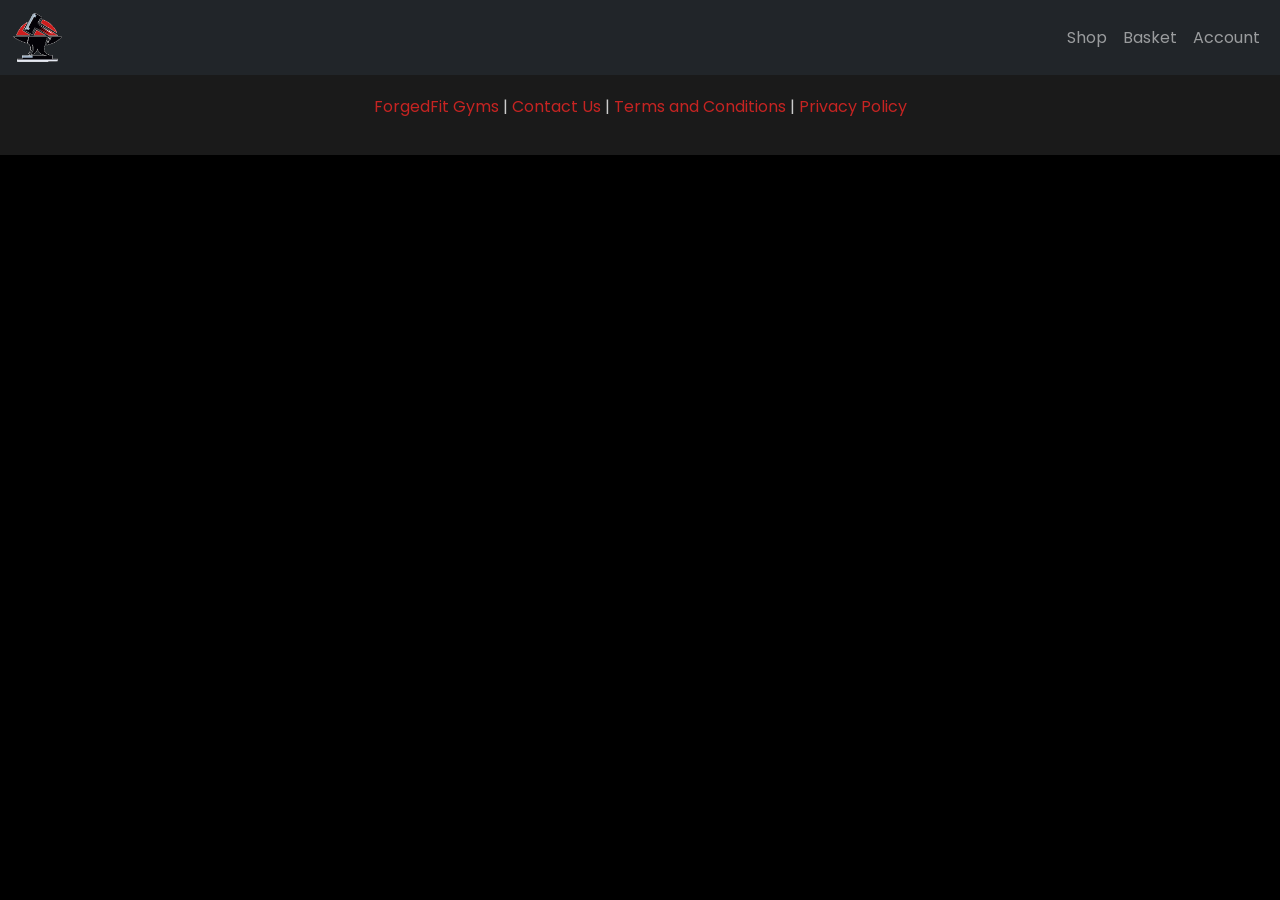
==== account.html @ 36ff9410 "Added script and sorted out contact form" ====
<!DOCTYPE html>

<html lang="en">

<head>
    <meta charset="UTF-8">
    <meta name="viewport" content="width=device-width, initial-scale=1.0">
    <title>Henry Greer | Final Project</title>
    <link href="https://cdn.jsdelivr.net/npm/bootstrap@5.3.8/dist/css/bootstrap.min.css" rel="stylesheet">
    <link rel="stylesheet" href="style.css">
    <script src="https://cdn.jsdelivr.net/npm/bootstrap@5.3.8/dist/js/bootstrap.bundle.min.js"></script>

</head>

<body>

    <nav class="navbar navbar-expand-sm bg-dark navbar-dark sticky-top">
        <div class="container-fluid">
            <a class="navbar-brand" href="forgedfitindex.html">
            <img src="images/forgedFitLogo.png" alt="Forged Fit Logo" style="width:50px;" class="rounded"> 
            </a>
                <button class="navbar-toggler" type="button" data-bs-toggle="collapse" data-bs-target="#collapsibleNavbar">
                <span class="navbar-toggler-icon"></span>
                </button>
                <div class="collapse navbar-collapse" id="collapsibleNavbar">
                <ul class="navbar-nav ms-auto">
                    <li class="nav-item">
                    <a class="nav-link" href="#">Shop</a>
                    </li>
                    <li class="nav-item">
                    <a class="nav-link" href="#">Basket</a>
                    </li>
                    <li class="nav-item">
                    <a class="nav-link" href="#">Account</a>
                    </li>
                </ul>
        </div>
    </nav>

    <main>


    </main>

    <footer style="text-align: center; padding: 20px; background-color: var(--card); color: var(--text-muted);">

        <p>
           <a href="https://www.forgedfitgyms.co.uk/" target="_blank" rel="noopener noreferrer">
                ForgedFit Gyms
           </a>
           | 
           <a href="contact.html">
                Contact Us
           </a>
           | 
           <a href="terms.html">
                Terms and Conditions
           </a>
           | 
           <a href="privacy.html">
                Privacy Policy
           </a>
        </p>

    </footer>

</body>
</html>
---- style.css ----
/* Import Google Fonts Oswald and Poppins in limited weights. 
Also using display=swap to ensure text is visible while fonts are loading. */

@import url('https://fonts.googleapis.com/css2?family=Oswald:wght@400;600;700&family=Poppins:wght@400;500;600;700&display=swap');

/* Set the colour scheme for the application */
:root {
    --primary: #C62422;
    --white: #fefefe;
    --dark: #0d0d0d;
    --card: #1a1a1a;
    --card-hover: #2a2a2a;
    --text-muted: #ccc;
}

/* Set the header alignment and colour, main body styles, and title colours and fonts */

header {
    text-align: center;
    padding: 30px;
    background-color: var(--card);
    margin: 0 auto;
}

body {
    font-family: 'Poppins', sans-serif;
    background-color: rgba(0, 0, 0);
    color: var(--white);
}

h1, h2, h3, h4, h5, h6 {
    font-family: 'Oswald', sans-serif;
}

h1, h2 {
    color: var(--primary);
}

/* Set the button styles */
.buttonLinks,
input[type="submit"],
input[type="reset"] {
    display: inline-block;
    padding: 10px 20px;
    background-color: var(--white);
    color: var(--primary);
    border: 2px solid var(--primary);
    text-decoration: none;
    border-radius: 5px;
    transition: 0.2s;
}

a{
    text-decoration: none;
    color: var(--primary);
    transition: 0.2s;
}

/* Set the button hover styles */
.buttonLinks:hover,
a:hover,
input[type="submit"]:hover,
 input[type="reset"]:hover{
    border-color: var(--card-hover);    
    color: var(--white);
    transform: translateY(-4px);
}

.buttonLinks:hover,
input[type="submit"]:hover,
 input[type="reset"]:hover{
    box-shadow: 0 0 18px rgba(198, 36, 34, 0.6);
    background-color: var(--primary);
}


/* Keyboard navigation styles for accessability*/
a:focus-visible,
.buttonLinks:focus-visible {
    outline: 3px solid var(--white);
    outline-offset: 3px;
}


/* set the link class display styles */
.links {
    display: flex;
    gap: 20px;
    margin-top: 20px;
    justify-content: flex-start;
}

/* Set the backgroundcard styles */
.forgedCard {
    background-color: var(--card);
    padding: 20px 30px 30px 30px;
    margin: 20px 0;
    border-radius: 8px;
}

/* Set the main content width and center it */
main {
    max-width: 1100px;
    margin: 0 auto;
}

/* Product Image Styles */
.productImageBox{
    height: 250px;
}
.productImage {
    object-fit: contain;
    height: 100%;
    width: 100%;

}


/*Hero Section*/
.hero{
    background-image: url('images/weightlitingWoman.png');
    background-size: contain;
    background-position: center;
    background-repeat: no-repeat;   
    height: 600px;
    }

.heroText{
    text-shadow: 2px 2px 4px rgba(0, 0, 0, 0.7);
    color: var(--white);
}

/* The Brand name is first child, we want that to standout more*/

.heroText:first-child {
    font-size: 3rem;
    font-weight: 700;
}

/*https://www.w3schools.com/HOWTO/howto_css_overlay.asp*/

#overlay{
    background-color: rgba(0, 0, 0, 0.5);
    height: 100%;
    width: 100%;

    display: flex;
    flex-direction: column;
    align-items: center;
    justify-content: center;
}

/*contact page */

#emailError,
#phoneError {
    color: var(--primary);
    font-size: 0.9em;
}

#thank-you-message {
    border: 2px solid var(--primary);
    border-radius: 8px;
    padding: 10px 20px;
    text-align: center;
}

input[type="submit"],
input[type="reset"] {
    cursor: pointer;
}

.form-buttons {
    display: flex;
    justify-content: space-between;
    gap: 10px;
}

fieldset {
    border: 1px solid var(--primary);
    padding: 20px;
    border-radius:8px;
    margin-bottom: 20px;
}

form {
    max-width: 600px;
    margin: 0 auto;
}

fieldset legend {
    float: none;
    width: auto;
    padding: 0 5px;
    color: var(--white);
}
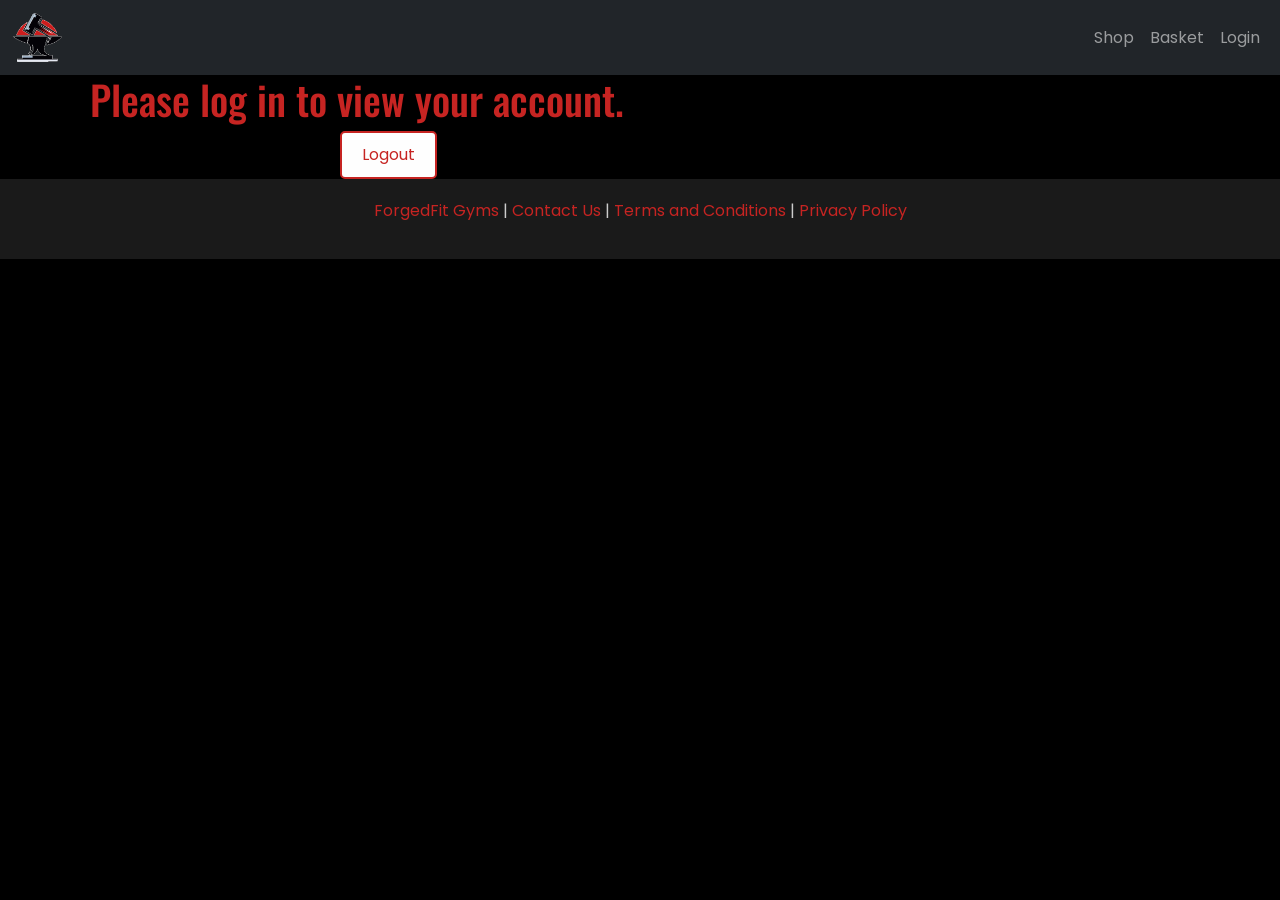
==== commit a2fd1b97: "Changed made to the login, register, and logout" ====
--- a/account.html
+++ b/account.html
@@ -9,6 +9,7 @@
     <link href="https://cdn.jsdelivr.net/npm/bootstrap@5.3.8/dist/css/bootstrap.min.css" rel="stylesheet">
     <link rel="stylesheet" href="style.css">
     <script src="https://cdn.jsdelivr.net/npm/bootstrap@5.3.8/dist/js/bootstrap.bundle.min.js"></script>
+    <script src="accountscript.js" defer></script>
 
 </head>
 
@@ -25,13 +26,13 @@
                 <div class="collapse navbar-collapse" id="collapsibleNavbar">
                 <ul class="navbar-nav ms-auto">
                     <li class="nav-item">
-                    <a class="nav-link" href="#">Shop</a>
+                    <a class="nav-link" href="shop.html">Shop</a>
                     </li>
                     <li class="nav-item">
-                    <a class="nav-link" href="#">Basket</a>
+                    <a class="nav-link" href="basket.html">Basket</a>
                     </li>
                     <li class="nav-item">
-                    <a class="nav-link" href="#">Account</a>
+                    <a class="nav-link" href="loginpage.html" id="accountLink">Login</a>
                     </li>
                 </ul>
         </div>
@@ -39,6 +40,19 @@
 
     <main>
 
+        <h1 id="welcomeUsername"></h1>
+        <p id="usernameError" class="d-none"></p>
+
+        <form
+        name="logoutForm"
+        id="logoutForm"
+        method ="POST">
+            
+            <button type="submit" class="buttonLinks" id="logoutButton">Logout</button>
+
+            <p id="logoutSuccess" class="d-none fw-bold"></p>
+
+        </form>
 
     </main>
 
--- a/style.css
+++ b/style.css
@@ -153,7 +153,9 @@
 /*contact page */
 
 #emailError,
-#phoneError {
+#phoneError,
+#registerError,
+.textError {
     color: var(--primary);
     font-size: 0.9em;
 }
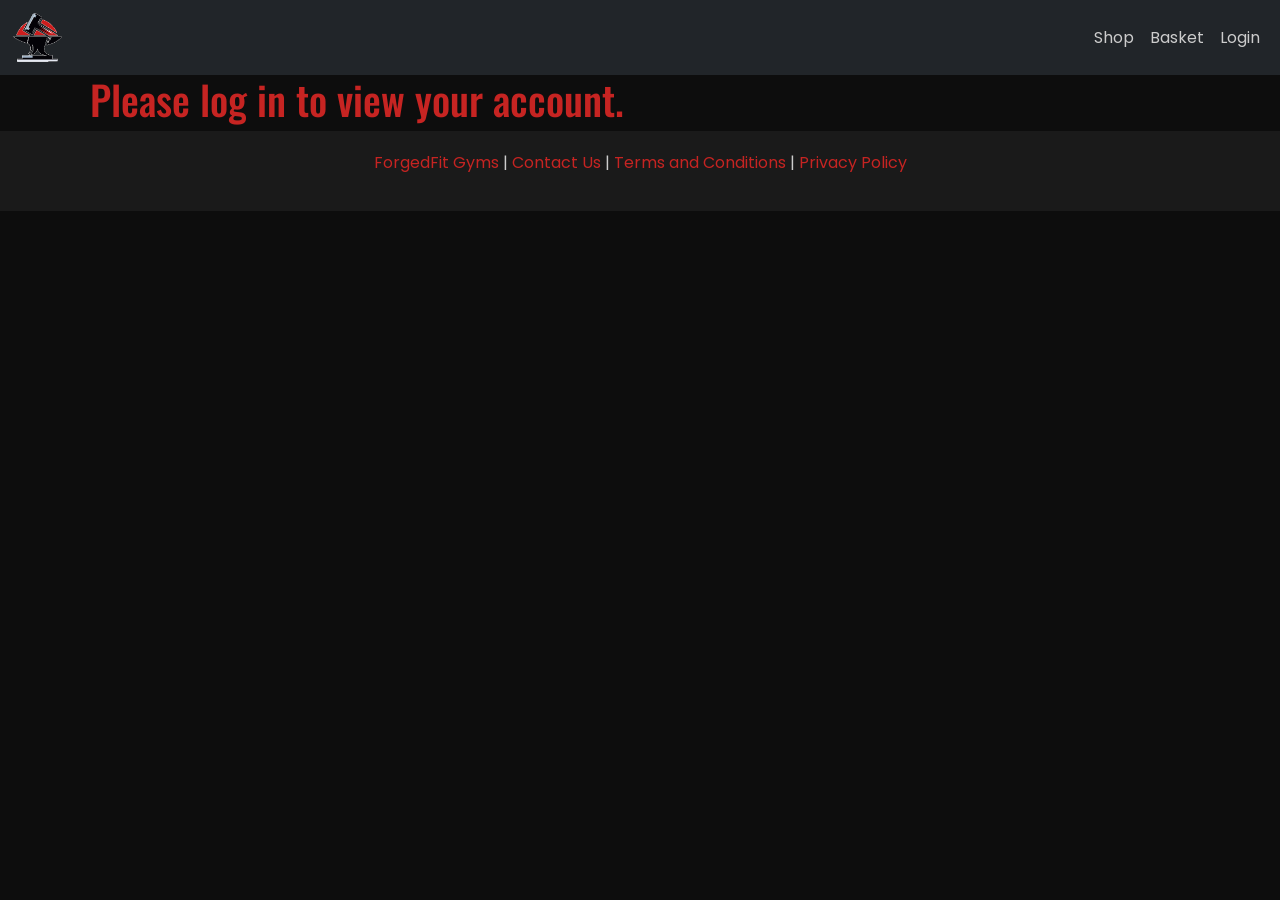
==== commit edf3dd6b: "Updated login and logout behaviour, added logout button to login page to change user quickly" ====
--- a/account.html
+++ b/account.html
@@ -18,23 +18,35 @@
     <nav class="navbar navbar-expand-sm bg-dark navbar-dark sticky-top">
         <div class="container-fluid">
             <a class="navbar-brand" href="forgedfitindex.html">
-            <img src="images/forgedFitLogo.png" alt="Forged Fit Logo" style="width:50px;" class="rounded"> 
+                <img src="images/forgedFitLogo.png"
+                    alt="Forged Fit Home"
+                    style="width:50px;"
+                    class="rounded">
             </a>
-                <button class="navbar-toggler" type="button" data-bs-toggle="collapse" data-bs-target="#collapsibleNavbar">
+
+            <button class="navbar-toggler"
+                    type="button"
+                    data-bs-toggle="collapse"
+                    data-bs-target="#collapsibleNavbar"
+                    aria-controls="collapsibleNavbar"
+                    aria-expanded="false"
+                    aria-label="Toggle navigation">
                 <span class="navbar-toggler-icon"></span>
-                </button>
-                <div class="collapse navbar-collapse" id="collapsibleNavbar">
+            </button>
+
+            <div class="collapse navbar-collapse" id="collapsibleNavbar">
                 <ul class="navbar-nav ms-auto">
                     <li class="nav-item">
-                    <a class="nav-link" href="shop.html">Shop</a>
+                        <a class="nav-link" href="shop.html">Shop</a>
                     </li>
                     <li class="nav-item">
-                    <a class="nav-link" href="basket.html">Basket</a>
+                        <a class="nav-link" href="basket.html">Basket</a>
                     </li>
                     <li class="nav-item">
-                    <a class="nav-link" href="loginpage.html" id="accountLink">Login</a>
+                        <a class="nav-link" href="loginpage.html" id="accountLink">Login</a>
                     </li>
                 </ul>
+            </div>
         </div>
     </nav>
 
@@ -43,16 +55,16 @@
         <h1 id="welcomeUsername"></h1>
         <p id="usernameError" class="d-none"></p>
 
-        <form
-        name="logoutForm"
-        id="logoutForm"
-        method ="POST">
-            
-            <button type="submit" class="buttonLinks" id="logoutButton">Logout</button>
+        <div id="logoutSection" class="d-none">
 
-            <p id="logoutSuccess" class="d-none fw-bold"></p>
+            <form name="logoutForm" id="logoutForm" method="POST">
+                <button type="submit" class="buttonLinks" id="logoutButton">
+                    Logout
+                </button>
 
-        </form>
+                <p id="logoutSuccess" class="d-none fw-bold"></p>
+            </form>
+        </div>
 
     </main>
 
--- a/style.css
+++ b/style.css
@@ -1,9 +1,7 @@
-/* Import Google Fonts Oswald and Poppins in limited weights. 
-Also using display=swap to ensure text is visible while fonts are loading. */
+/* FONTS AND COLOUR VARIABLES */
 
 @import url('https://fonts.googleapis.com/css2?family=Oswald:wght@400;600;700&family=Poppins:wght@400;500;600;700&display=swap');
 
-/* Set the colour scheme for the application */
 :root {
     --primary: #C62422;
     --white: #fefefe;
@@ -13,7 +11,15 @@
     --text-muted: #ccc;
 }
 
-/* Set the header alignment and colour, main body styles, and title colours and fonts */
+
+/* GENERAL PAGE STYLES */
+
+body {
+    font-family: 'Poppins', sans-serif;
+    background-color: var(--dark);
+    color: var(--white);
+    margin: 0;
+}
 
 header {
     text-align: center;
@@ -22,12 +28,6 @@
     margin: 0 auto;
 }
 
-body {
-    font-family: 'Poppins', sans-serif;
-    background-color: rgba(0, 0, 0);
-    color: var(--white);
-}
-
 h1, h2, h3, h4, h5, h6 {
     font-family: 'Oswald', sans-serif;
 }
@@ -36,7 +36,30 @@
     color: var(--primary);
 }
 
-/* Set the button styles */
+main {
+    max-width: 1100px;
+    margin: 0 auto;
+}
+
+
+/* GENERAL LINKS AND ACCESSIBILITY */
+
+a {
+    text-decoration: none;
+    color: var(--primary);
+    transition: color 0.2s;
+}
+
+a:focus-visible,
+button:focus-visible,
+input:focus-visible {
+    outline: 3px solid var(--white);
+    outline-offset: 3px;
+}
+
+
+/* BUTTONS */
+
 .buttonLinks,
 input[type="submit"],
 input[type="reset"] {
@@ -47,42 +70,56 @@
     border: 2px solid var(--primary);
     text-decoration: none;
     border-radius: 5px;
-    transition: 0.2s;
-}
-
-a{
-    text-decoration: none;
-    color: var(--primary);
-    transition: 0.2s;
-}
-
-/* Set the button hover styles */
-.buttonLinks:hover,
-a:hover,
-input[type="submit"]:hover,
- input[type="reset"]:hover{
-    border-color: var(--card-hover);    
-    color: var(--white);
-    transform: translateY(-4px);
+    transition: background-color 0.2s,
+                color 0.2s,
+                border-color 0.2s,
+                box-shadow 0.2s,
+                transform 0.2s;
+    cursor: pointer;
 }
 
 .buttonLinks:hover,
 input[type="submit"]:hover,
- input[type="reset"]:hover{
+input[type="reset"]:hover {
+    border-color: var(--card-hover);
+    background-color: var(--primary);
+    color: var(--white);
     box-shadow: 0 0 18px rgba(198, 36, 34, 0.6);
-    background-color: var(--primary);
-}
-
-
-/* Keyboard navigation styles for accessability*/
-a:focus-visible,
-.buttonLinks:focus-visible {
-    outline: 3px solid var(--white);
-    outline-offset: 3px;
-}
-
-
-/* set the link class display styles */
+    transform: translateY(-4px);
+}
+
+
+/* NAVBAR */
+
+.navbar .nav-link {
+    color: var(--text-muted);
+    transition: color 0.2s;
+}
+
+.navbar .nav-link:hover {
+    color: var(--primary);
+    transform: none;
+}
+
+/* Logo is the home button */
+.navbar-brand img {
+    transition: box-shadow 0.2s;
+}
+
+.navbar-brand:hover img {
+    box-shadow: 0 0 12px rgba(198, 36, 34, 0.6);
+}
+
+
+/* CARDS AND LINKS */
+
+.forgedCard {
+    background-color: var(--card);
+    padding: 20px 30px 30px;
+    margin: 20px 0;
+    border-radius: 8px;
+}
+
 .links {
     display: flex;
     gap: 20px;
@@ -90,67 +127,52 @@
     justify-content: flex-start;
 }
 
-/* Set the backgroundcard styles */
-.forgedCard {
-    background-color: var(--card);
-    padding: 20px 30px 30px 30px;
-    margin: 20px 0;
-    border-radius: 8px;
-}
-
-/* Set the main content width and center it */
-main {
-    max-width: 1100px;
-    margin: 0 auto;
-}
-
-/* Product Image Styles */
-.productImageBox{
+
+/* PRODUCT IMAGES */
+
+.productImageBox {
     height: 250px;
 }
+
 .productImage {
     object-fit: contain;
     height: 100%;
     width: 100%;
-
-}
-
-
-/*Hero Section*/
-.hero{
+}
+
+
+/* HERO SECTION */
+
+.hero {
     background-image: url('images/weightlitingWoman.png');
     background-size: contain;
     background-position: center;
-    background-repeat: no-repeat;   
+    background-repeat: no-repeat;
     height: 600px;
-    }
-
-.heroText{
+}
+
+.heroText {
     text-shadow: 2px 2px 4px rgba(0, 0, 0, 0.7);
     color: var(--white);
 }
-
-/* The Brand name is first child, we want that to standout more*/
 
 .heroText:first-child {
     font-size: 3rem;
     font-weight: 700;
 }
 
-/*https://www.w3schools.com/HOWTO/howto_css_overlay.asp*/
-
-#overlay{
+#overlay {
     background-color: rgba(0, 0, 0, 0.5);
     height: 100%;
     width: 100%;
-
     display: flex;
     flex-direction: column;
     align-items: center;
     justify-content: center;
 }
 
-/*contact page */
+
+/* ERROR MESSAGES AND FORM FEEDBACK */
 
 #emailError,
 #phoneError,
@@ -159,6 +181,9 @@
     color: var(--primary);
     font-size: 0.9em;
 }
+
+
+/* CONTACT FORM */
 
 #thank-you-message {
     border: 2px solid var(--primary);
@@ -167,9 +192,23 @@
     text-align: center;
 }
 
-input[type="submit"],
-input[type="reset"] {
-    cursor: pointer;
+form {
+    max-width: 600px;
+    margin: 0 auto;
+}
+
+fieldset {
+    border: 1px solid var(--primary);
+    padding: 20px;
+    border-radius: 8px;
+    margin-bottom: 20px;
+}
+
+fieldset legend {
+    float: none;
+    width: auto;
+    padding: 0 5px;
+    color: var(--white);
 }
 
 .form-buttons {
@@ -178,21 +217,55 @@
     gap: 10px;
 }
 
-fieldset {
-    border: 1px solid var(--primary);
-    padding: 20px;
-    border-radius:8px;
-    margin-bottom: 20px;
-}
-
-form {
-    max-width: 600px;
-    margin: 0 auto;
-}
-
-fieldset legend {
-    float: none;
-    width: auto;
-    padding: 0 5px;
-    color: var(--white);
-}+
+/* LOGIN AND REGISTRATION FORMS */
+
+#registerForm,
+#loginForm {
+    max-width: 500px;
+    margin: 0 auto;
+}
+
+.form-row {
+    display: grid;
+    grid-template-columns: 150px 1fr;
+    align-items: center;
+    gap: 12px;
+    margin-bottom: 12px;
+}
+
+.form-row label {
+    text-align: right;
+    margin: 0;
+}
+
+.form-row input {
+    width: 100%;
+    min-width: 0;
+    box-sizing: border-box;
+}
+
+#registerForm button,
+#loginForm button,
+#registerForm input[type="reset"],
+#loginForm input[type="reset"] {
+    margin-top: 8px;
+}
+
+
+/* RESPONSIVE FORM LAYOUT */
+
+@media (max-width: 576px) {
+    .form-row {
+        grid-template-columns: 1fr;
+        gap: 4px;
+    }
+
+    .form-row label {
+        text-align: left;
+    }
+
+    .form-buttons {
+        justify-content: flex-start;
+    }
+}
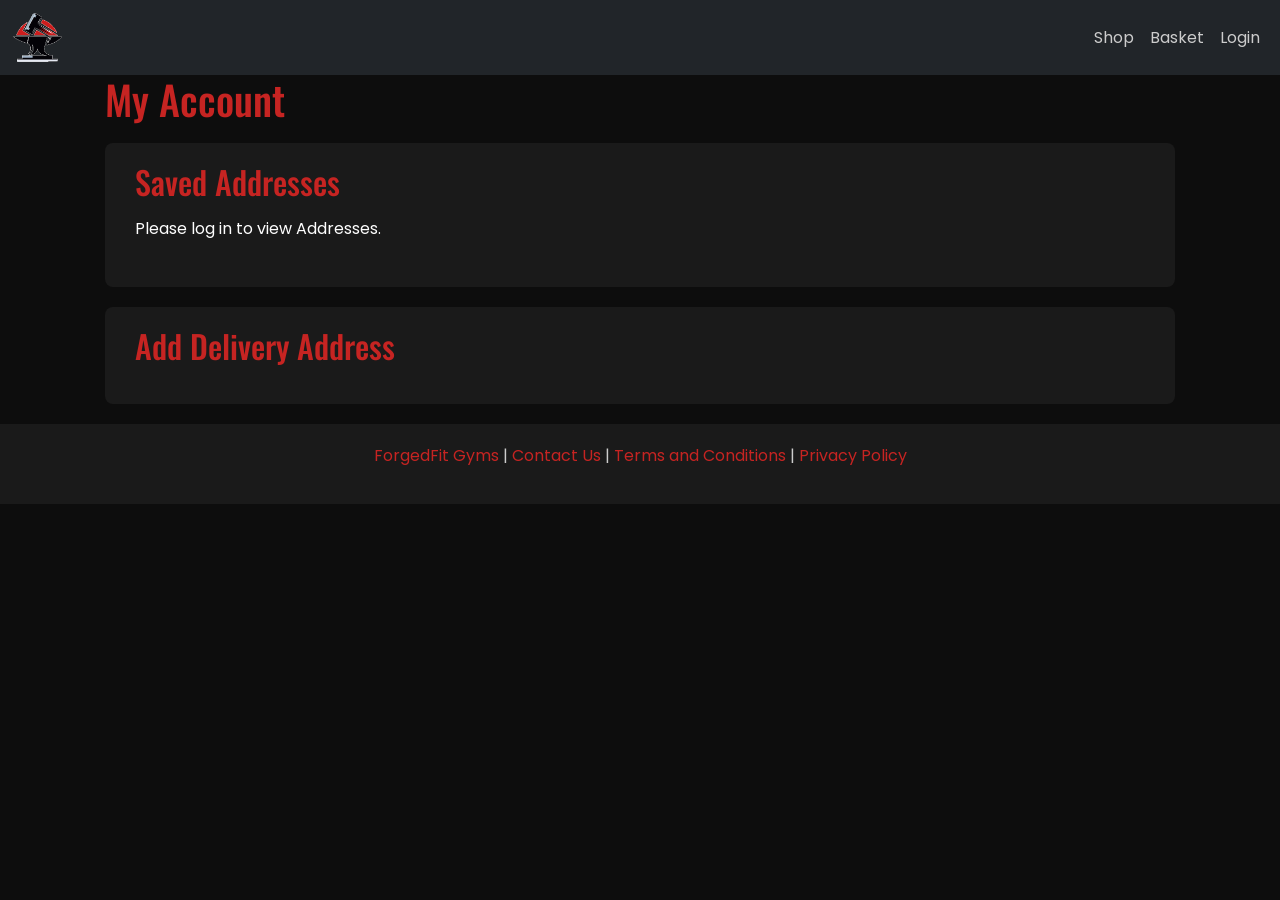
==== commit dfc26042: "Updated privacy and terms. Added shop and basket page" ====
--- a/account.html
+++ b/account.html
@@ -8,20 +8,19 @@
     <title>Henry Greer | Final Project</title>
     <link href="https://cdn.jsdelivr.net/npm/bootstrap@5.3.8/dist/css/bootstrap.min.css" rel="stylesheet">
     <link rel="stylesheet" href="style.css">
-    <script src="https://cdn.jsdelivr.net/npm/bootstrap@5.3.8/dist/js/bootstrap.bundle.min.js"></script>
+    <script src="https://cdn.jsdelivr.net/npm/bootstrap@5.3.8/dist/js/bootstrap.bundle.min.js" defer></script>
     <script src="accountscript.js" defer></script>
 
 </head>
 
 <body>
 
-    <nav class="navbar navbar-expand-sm bg-dark navbar-dark sticky-top">
+       <nav class="navbar navbar-expand-sm bg-dark navbar-dark sticky-top">
         <div class="container-fluid">
             <a class="navbar-brand" href="forgedfitindex.html">
                 <img src="images/forgedFitLogo.png"
                     alt="Forged Fit Home"
-                    style="width:50px;"
-                    class="rounded">
+                    class="rounded navbarLogo">
             </a>
 
             <button class="navbar-toggler"
@@ -52,8 +51,132 @@
 
     <main>
 
-        <h1 id="welcomeUsername"></h1>
+        <h1 id="welcomeUsername">My Account</h1>
         <p id="usernameError" class="d-none"></p>
+
+        <div id="savedAddress" class="forgedCard">
+            <h2>Saved Addresses</h2>
+            <div id="addressList"></div>
+            <p id="addressLoadError" role="alert"></p>
+            <p id="savedAddressMessage" role="status"></p>
+        </div>
+
+        <div class="forgedCard">
+            <h2>Add Delivery Address</h2>
+            <p id="addDeliveryMessage" role="status">Unfortunately, the FreeAPI service requires a six-digit numeric PIN code rather than a standard UK postcode. Please enter a six-digit number to test the address-saving feature.</p>
+
+            <form id="addressForm" name="addressForm">
+                <div class="mb-3">
+                            <label for="addressLine1" class="form-label">
+                                Address Line 1:
+                            </label>
+                            <input
+                                type="text"
+                                class="form-control"
+                                id="addressLine1"
+                                name="addressLine1"
+                                placeholder="House number and street"
+                                required>
+                        </div>
+
+                        <div class="mb-3">
+                            <label for="addressLine2" class="form-label">
+                                Address Line 2:
+                            </label>
+                            <input
+                                type="text"
+                                class="form-control"
+                                id="addressLine2"
+                                name="addressLine2"
+                                placeholder="Flat, building or additional information">
+                        </div>
+
+                        <div class="mb-3">
+                            <label for="city" class="form-label">
+                                City:
+                            </label>
+                            <input
+                                type="text"
+                                class="form-control"
+                                id="city"
+                                name="city"
+                                placeholder="Enter your city or town"
+                                required>
+                        </div>
+
+                        <div class="mb-3">
+                            <label for="state" class="form-label">
+                                County / State / Region:
+                            </label>
+                            <input
+                                type="text"
+                                class="form-control"
+                                id="state"
+                                name="state"
+                                placeholder="Enter your county or region"
+                                required>
+                        </div>
+
+                        <div class="mb-3">
+                            <label for="pincode" class="form-label">
+                                Postcode:
+                            </label>
+                            <input
+                                type="number"
+                                class="form-control"
+                                id="pincode"
+                                name="pincode"
+                                placeholder="Enter numberic 6 digit PIN Code"
+                                required>
+                        </div>
+                        <p id="pinError" class='d-none' role="alert"></p>
+
+                        <div class="mb-3">
+                            <label for="country" class="form-label">
+                                Country:
+                            </label>
+                            <select
+                                class="form-select"
+                                id="country"
+                                name="country"
+                                required>
+
+                                <option value="" selected disabled>
+                                    Select a country
+                                </option>
+                                <option value="United Kingdom">United Kingdom</option>
+                                <option value="Ireland">Ireland</option>
+                                <option value="Canada">Canada</option>
+                                <option value="Australia">Australia</option>
+                                <option value="France">France</option>
+                                <option value="Germany">Germany</option>
+                                <option value="Spain">Spain</option>
+                                <option value="Netherlands">Netherlands</option>
+                            </select>
+                        </div>
+
+                        <div class="form-buttons">
+                            <button
+                                type="submit"
+                                class="buttonLinks"
+                                id="addressButton">
+                                Save Address
+                            </button>
+
+                            <button
+                                type="reset"
+                                class="buttonLinks">
+                                Clear
+                            </button>
+                        </div>
+
+                        <p id="addressSuccess" class="d-none fw-bold mt-3" role="status"></p>
+
+                        <p id="addressError" class="d-none textError mt-3" role="alert"></p>
+
+                    </form>
+                </div>
+
 
         <div id="logoutSection" class="d-none">
 
@@ -62,13 +185,13 @@
                     Logout
                 </button>
 
-                <p id="logoutSuccess" class="d-none fw-bold"></p>
+                <p id="logoutSuccess" class="d-none fw-bold" role="status"></p>
             </form>
         </div>
 
     </main>
 
-    <footer style="text-align: center; padding: 20px; background-color: var(--card); color: var(--text-muted);">
+    <footer>
 
         <p>
            <a href="https://www.forgedfitgyms.co.uk/" target="_blank" rel="noopener noreferrer">
--- a/style.css
+++ b/style.css
@@ -39,6 +39,13 @@
 main {
     max-width: 1100px;
     margin: 0 auto;
+    padding: 0 15px;
+}
+
+.characterCounter {
+    font-size: 0.8em;
+    text-align: right;
+    color: var(--text-muted);
 }
 
 
@@ -52,7 +59,9 @@
 
 a:focus-visible,
 button:focus-visible,
-input:focus-visible {
+input:focus-visible,
+select:focus-visible,
+textarea:focus-visible {
     outline: 3px solid var(--white);
     outline-offset: 3px;
 }
@@ -88,6 +97,10 @@
     transform: translateY(-4px);
 }
 
+.continueShopping {
+    display: inline-block;
+    width: fit-content;
+}
 
 /* NAVBAR */
 
@@ -98,7 +111,7 @@
 
 .navbar .nav-link:hover {
     color: var(--primary);
-    transform: none;
+    text-decoration: underline;
 }
 
 /* Logo is the home button */
@@ -106,10 +119,42 @@
     transition: box-shadow 0.2s;
 }
 
-.navbar-brand:hover img {
+.navbar-brand:hover img,
+.addressCard:hover,
+.card:hover {
     box-shadow: 0 0 12px rgba(198, 36, 34, 0.6);
 }
 
+.navbarLogo{
+    width: 50px;
+}
+
+.navbar .nav-link:focus-visible {
+    outline: 3px solid var(--white);
+    outline-offset: 3px;
+    box-shadow: none;
+}
+
+/* footer */
+footer {
+    text-align: center;
+    padding: 20px;
+    background-color: var(--card);
+    color: var(--text-muted);
+}
+
+/* Footer links */
+footer a {
+    color: var(--primary);
+    text-decoration: none;
+    transition: color 0.2s ease;            
+}
+
+footer a:hover,
+.textLinks:hover{
+    color: var(--white);
+    text-decoration: underline;
+}
 
 /* CARDS AND LINKS */
 
@@ -122,11 +167,22 @@
 
 .links {
     display: flex;
-    gap: 20px;
+    flex-wrap: wrap;
+    gap: 12px;
     margin-top: 20px;
     justify-content: flex-start;
 }
 
+.card {
+    background-color: var(--card);
+    color: var(--white);
+    border: 1px solid var(--card-hover);
+}
+
+.card .form-control {
+    background-color: var(--white);
+    color: var(--dark);
+}
 
 /* PRODUCT IMAGES */
 
@@ -140,6 +196,15 @@
     width: 100%;
 }
 
+/* Saved address cards */
+.addressCard {
+    background-color: var(--card-hover);
+    color: var(--white);
+    border: 1px solid var(--primary);
+    border-radius: 8px;
+    padding: 20px;
+    margin-bottom: 15px;
+}
 
 /* HERO SECTION */
 
@@ -148,7 +213,13 @@
     background-size: contain;
     background-position: center;
     background-repeat: no-repeat;
-    height: 600px;
+    height: 350px;
+}
+
+@media (min-width: 768px) {
+    .hero {
+        height: 600px;
+    }
 }
 
 .heroText {
@@ -213,7 +284,7 @@
 
 .form-buttons {
     display: flex;
-    justify-content: space-between;
+    justify-content: flex-start;
     gap: 10px;
 }
 
@@ -228,14 +299,13 @@
 
 .form-row {
     display: grid;
-    grid-template-columns: 150px 1fr;
-    align-items: center;
-    gap: 12px;
+    grid-template-columns: 1fr;
+    gap: 4px;
     margin-bottom: 12px;
 }
 
 .form-row label {
-    text-align: right;
+    text-align: left;
     margin: 0;
 }
 
@@ -243,6 +313,19 @@
     width: 100%;
     min-width: 0;
     box-sizing: border-box;
+}
+
+/* Larger screens */
+@media (min-width: 577px) {
+    .form-row {
+        grid-template-columns: 150px 1fr;
+        align-items: center;
+        gap: 12px;
+    }
+
+    .form-row label {
+        text-align: right;
+    }
 }
 
 #registerForm button,
@@ -251,21 +334,3 @@
 #loginForm input[type="reset"] {
     margin-top: 8px;
 }
-
-
-/* RESPONSIVE FORM LAYOUT */
-
-@media (max-width: 576px) {
-    .form-row {
-        grid-template-columns: 1fr;
-        gap: 4px;
-    }
-
-    .form-row label {
-        text-align: left;
-    }
-
-    .form-buttons {
-        justify-content: flex-start;
-    }
-}
